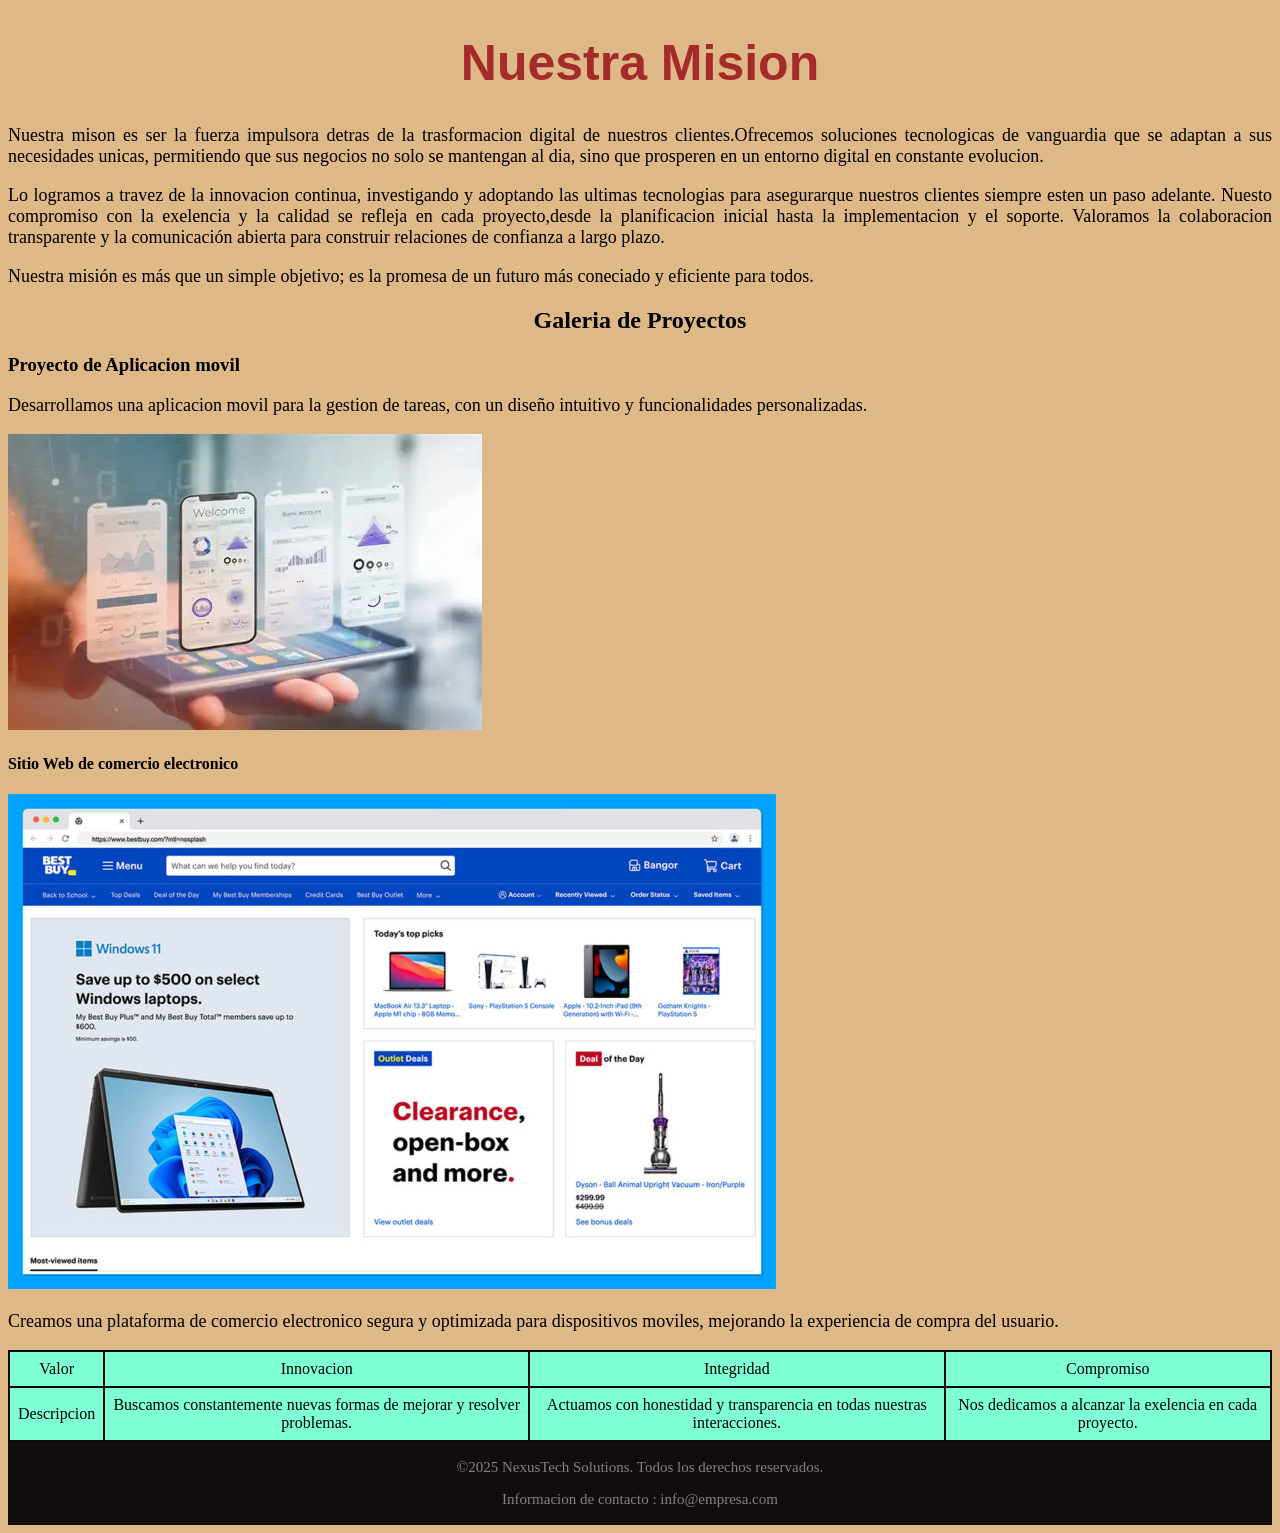
==== mision.html @ 00cb7260 "Primera carga del proyecto" ====
<!DOCTYPE html>
<html>
    <head>
    <title>MISION</title>
    <link rel="stylesheet" href="ESTILOS/EstilosMision.css">
    </head>
    <body>
    <h1>Nuestra Mision </h1>
    <p>Nuestra mison es ser la fuerza impulsora detras de la trasformacion digital de nuestros clientes.Ofrecemos soluciones tecnologicas de vanguardia que se adaptan a sus necesidades unicas, permitiendo que sus negocios no solo se mantengan al dia, sino que prosperen en un entorno digital en constante evolucion. </p>
    <p>Lo logramos a travez de la innovacion continua, investigando y adoptando las ultimas tecnologias para asegurarque nuestros clientes siempre esten un paso adelante. Nuesto compromiso con la exelencia y la calidad se refleja en cada proyecto,desde la planificacion inicial hasta la implementacion y el soporte. Valoramos la colaboracion transparente  y la comunicación abierta para construir relaciones de confianza a largo plazo.</p>
    <p>Nuestra misión es más que un simple objetivo; es la promesa de un futuro más coneciado y eficiente para todos.</p>    
    <h2>Galeria de Proyectos </h2>
    <h3>Proyecto de Aplicacion movil</h3>
    <p id="uno">Desarrollamos una aplicacion movil para la gestion de tareas, con un diseño intuitivo y funcionalidades personalizadas. </p>
    <img src="IMAGENES/OIP.jpg" alt="Aplicacion">
    <h4>Sitio Web de comercio electronico</h4>
    <img src = "IMAGENES/best-buy-best-online-shopping-sites-768x495.jpg" alt ="Sitio de compras">
    <p id= "dos">Creamos una plataforma de comercio electronico segura y optimizada para dispositivos moviles, mejorando la experiencia de compra del usuario.</p>
 <table>
 <tr>
    <td id = "vlr">Valor</td>  
    <td>Innovacion</td>
    <td>Integridad</td>
    <td>Compromiso</td>
    </tr><tr><td id ="des">Descripcion</td>
    <td>Buscamos constantemente nuevas formas de mejorar y resolver problemas.</td>
    <td>Actuamos con honestidad y transparencia en todas nuestras interacciones.</td>
    <td>Nos dedicamos a alcanzar la exelencia en cada proyecto.</td>
    </tr>
 </table>
  <footer> 
<p id="pie">&copy;2025 NexusTech Solutions. Todos los derechos reservados.</p>
<p id="pie">Informacion de contacto : info@empresa.com</p>
 </footer>
    </body>
</html>
---- ESTILOS/EstilosMision.css ----
body{
    background-color: burlywood;
}
h1{
    font-size: 50px;
    font-family: 'Franklin Gothic Medium', 'Arial Narrow', Arial, sans-serif;
    text-align: center;
    color: brown;
}
h2{
    text-align: center;
}
p{
    font-size: large;
    text-align: justify;
}
#vlr{
    color: black;
    font-family: Arial black;

}
#des{
    font-family: Arial black;
}
table { 
    border-collapse: collapse;
    width: 100%; 
    background-color: aquamarine;

} 
tr{
    background-color: aquamarine;
}
 td { 
 border: 1px   solid #ddd; 
 padding: 8px; 
 text-align: left;
 background-color: aquamarine;
 }

td { 
 border: 2px   solid #0b0808; 
 padding: 8px; 
 text-align:center;

}
footer { 
 color: yellow; 
 padding: 2px;
 text-align: center; 
 background-color: rgb(19, 12, 12);
}
#pie{
    color: gray;
    font-size: 15px;
    text-align: center;
}
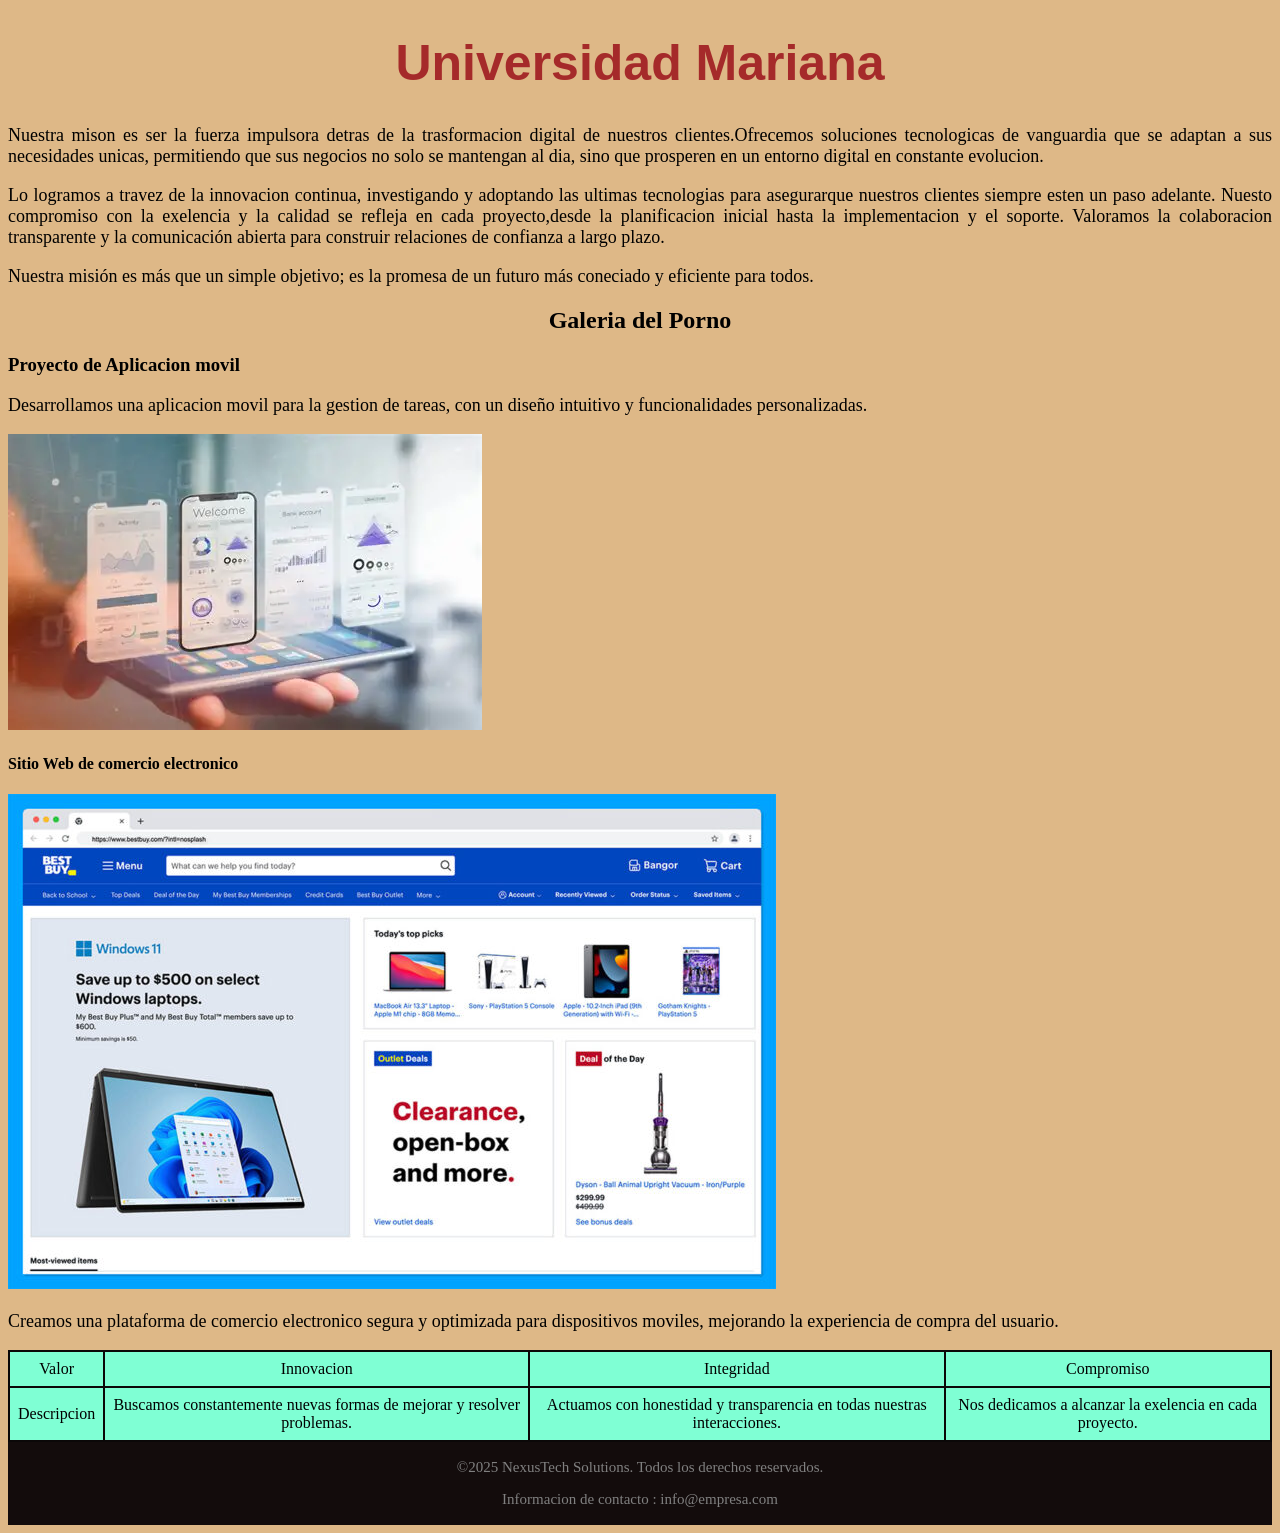
==== commit 300199de: "carga primera rama" ====
--- a/mision.html
+++ b/mision.html
@@ -5,11 +5,11 @@
     <link rel="stylesheet" href="ESTILOS/EstilosMision.css">
     </head>
     <body>
-    <h1>Nuestra Mision </h1>
+    <h1>Universidad Mariana </h1>
     <p>Nuestra mison es ser la fuerza impulsora detras de la trasformacion digital de nuestros clientes.Ofrecemos soluciones tecnologicas de vanguardia que se adaptan a sus necesidades unicas, permitiendo que sus negocios no solo se mantengan al dia, sino que prosperen en un entorno digital en constante evolucion. </p>
     <p>Lo logramos a travez de la innovacion continua, investigando y adoptando las ultimas tecnologias para asegurarque nuestros clientes siempre esten un paso adelante. Nuesto compromiso con la exelencia y la calidad se refleja en cada proyecto,desde la planificacion inicial hasta la implementacion y el soporte. Valoramos la colaboracion transparente  y la comunicación abierta para construir relaciones de confianza a largo plazo.</p>
     <p>Nuestra misión es más que un simple objetivo; es la promesa de un futuro más coneciado y eficiente para todos.</p>    
-    <h2>Galeria de Proyectos </h2>
+    <h2>Galeria del Porno </h2>
     <h3>Proyecto de Aplicacion movil</h3>
     <p id="uno">Desarrollamos una aplicacion movil para la gestion de tareas, con un diseño intuitivo y funcionalidades personalizadas. </p>
     <img src="IMAGENES/OIP.jpg" alt="Aplicacion">
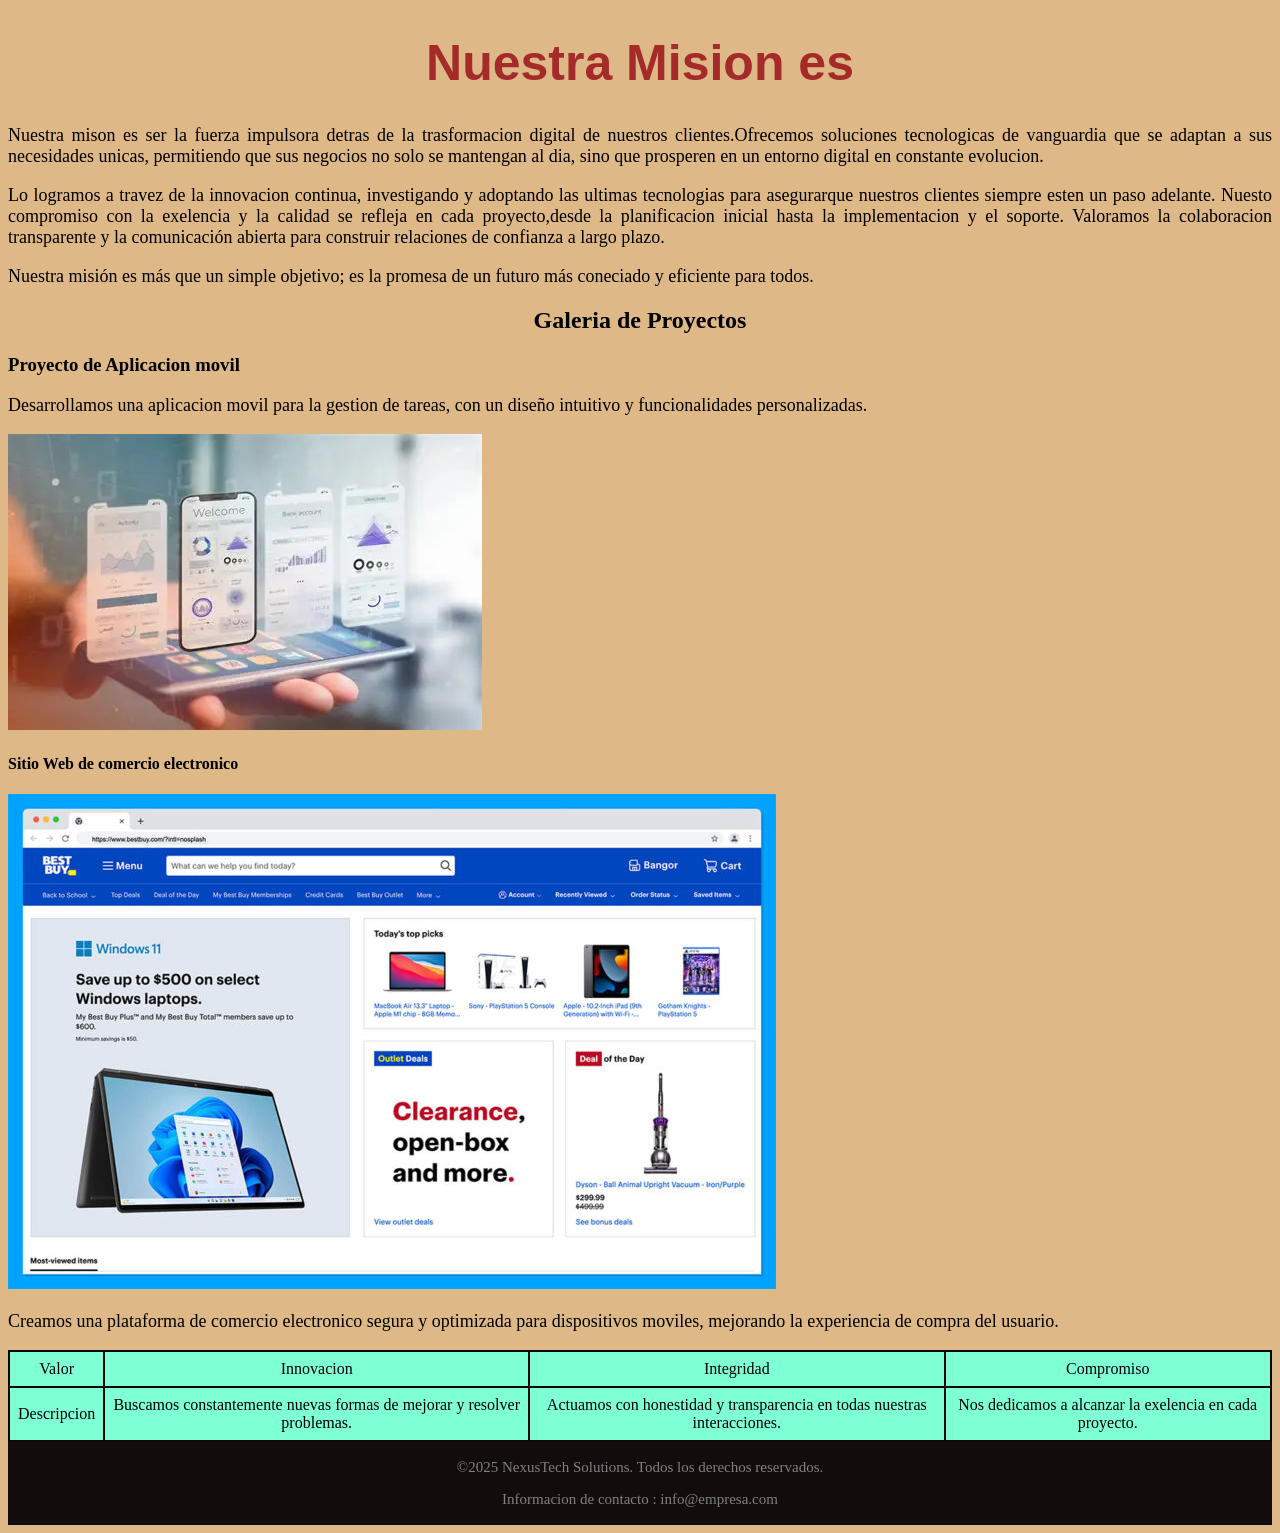
==== commit 08ad82f2: "Segundo intento" ====
--- a/mision.html
+++ b/mision.html
@@ -5,11 +5,11 @@
     <link rel="stylesheet" href="ESTILOS/EstilosMision.css">
     </head>
     <body>
-    <h1>Universidad Mariana </h1>
+    <h1>Nuestra Mision es  </h1>
     <p>Nuestra mison es ser la fuerza impulsora detras de la trasformacion digital de nuestros clientes.Ofrecemos soluciones tecnologicas de vanguardia que se adaptan a sus necesidades unicas, permitiendo que sus negocios no solo se mantengan al dia, sino que prosperen en un entorno digital en constante evolucion. </p>
     <p>Lo logramos a travez de la innovacion continua, investigando y adoptando las ultimas tecnologias para asegurarque nuestros clientes siempre esten un paso adelante. Nuesto compromiso con la exelencia y la calidad se refleja en cada proyecto,desde la planificacion inicial hasta la implementacion y el soporte. Valoramos la colaboracion transparente  y la comunicación abierta para construir relaciones de confianza a largo plazo.</p>
     <p>Nuestra misión es más que un simple objetivo; es la promesa de un futuro más coneciado y eficiente para todos.</p>    
-    <h2>Galeria del Porno </h2>
+    <h2>Galeria de Proyectos </h2>
     <h3>Proyecto de Aplicacion movil</h3>
     <p id="uno">Desarrollamos una aplicacion movil para la gestion de tareas, con un diseño intuitivo y funcionalidades personalizadas. </p>
     <img src="IMAGENES/OIP.jpg" alt="Aplicacion">
